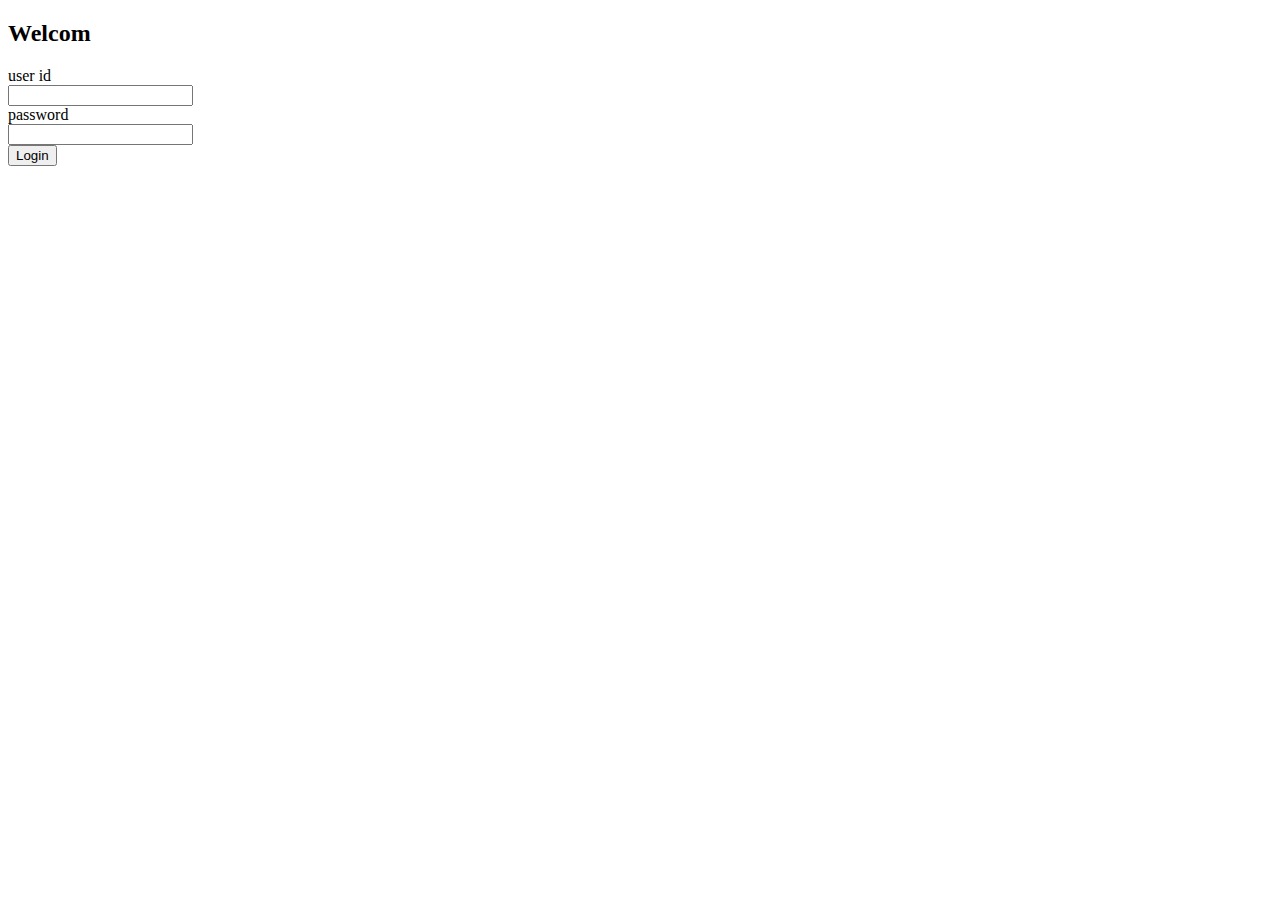
==== index.html @ ff208e12 "課題(11月) - ひな形 -- ログイン画面 -- ガチャトップ画面 -- ガチャ結果画面" ====
<!DOCTYPE HTML PUBLIC "-//W3C//DTD HTML 4.01//EN">
<html lang="ja">
   <head>
      <title>Login</title>
   </head>
   <body>
       <h2>Welcom</h2>
      <form action="login.php" method="post">
         user id<br>
         <input type="text" name="user_id"><br>
         password<br>
         <input type="password" name="password"><br>
         <input type="submit" value="Login">
      </form>
   </body>
</html>
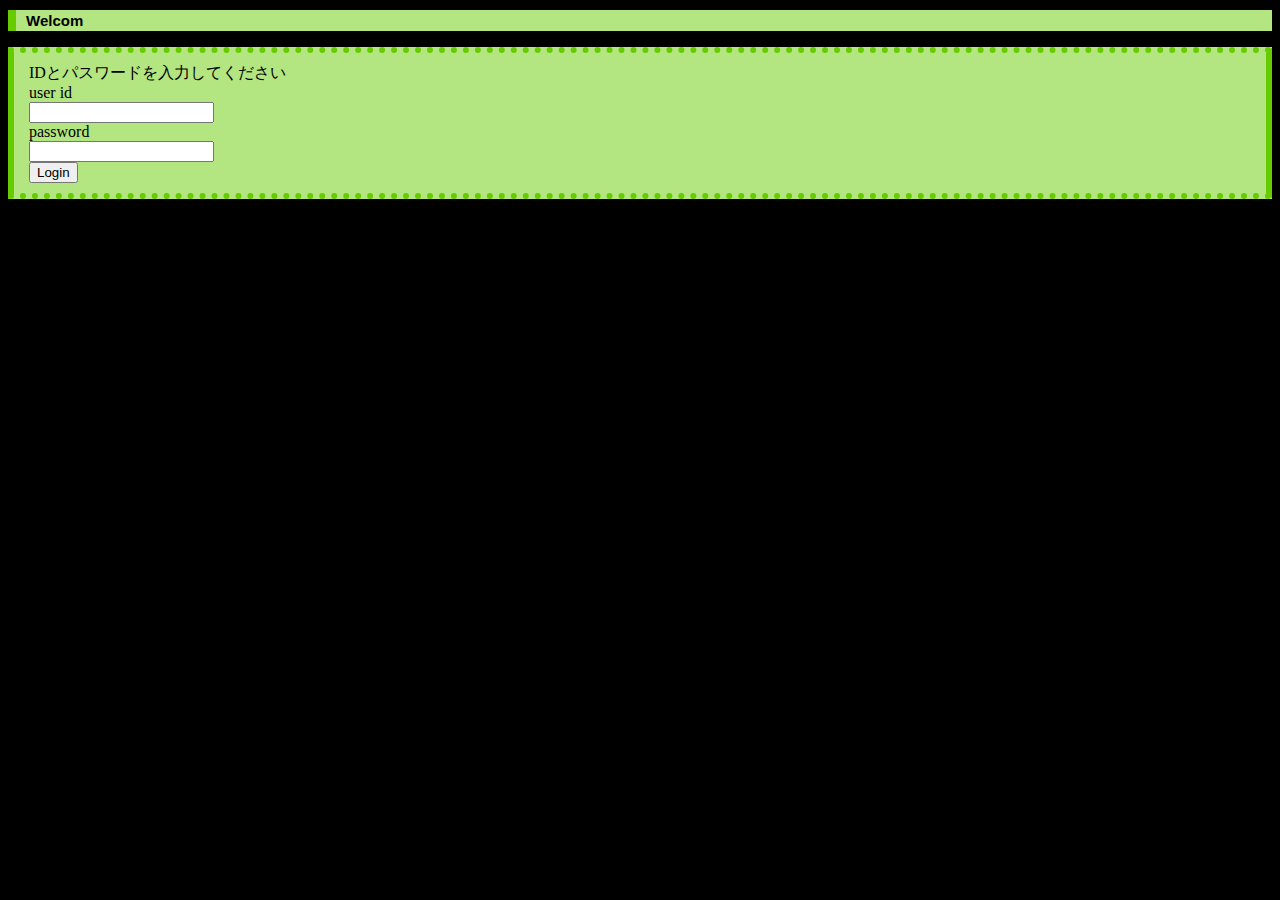
==== commit 0e9e4d07: "Update index.html" ====
--- a/index.html
+++ b/index.html
@@ -1,11 +1,16 @@
 <!DOCTYPE HTML PUBLIC "-//W3C//DTD HTML 4.01//EN">
 <html lang="ja">
    <head>
+      <meta http-equiv="Content-Type" content="text/html; UTF-8">
+      <meta http-equiv="Content-Style-Type" content="text/css">
+      <link rel="stylesheet" type="text/css" href="style.css">
       <title>Login</title>
    </head>
    <body>
        <h2>Welcom</h2>
+       <p></p>
       <form action="login.php" method="post">
+         IDとパスワードを入力してください<br>
          user id<br>
          <input type="text" name="user_id"><br>
          password<br>
@@ -13,4 +18,4 @@
          <input type="submit" value="Login">
       </form>
    </body>
-</html>+</html>
--- a/style.css
+++ b/style.css
@@ -0,0 +1,23 @@
+body {
+   background: black;
+}
+
+h1, h2, h3 {
+   margin:10px 0; padding:2px 10px;
+   border-left:8px solid #66cc00;
+   color: black;
+   background-color:#b3e680;
+   font:bold 15px verdana,sans-serif;
+}
+
+p {
+   color: white;
+}
+
+form {
+   padding:10px 15px;
+   border:6px solid #66cc00;
+   border-bottom-style:dotted;
+   border-top-style:dotted;
+   background-color:#b3e680;
+}
